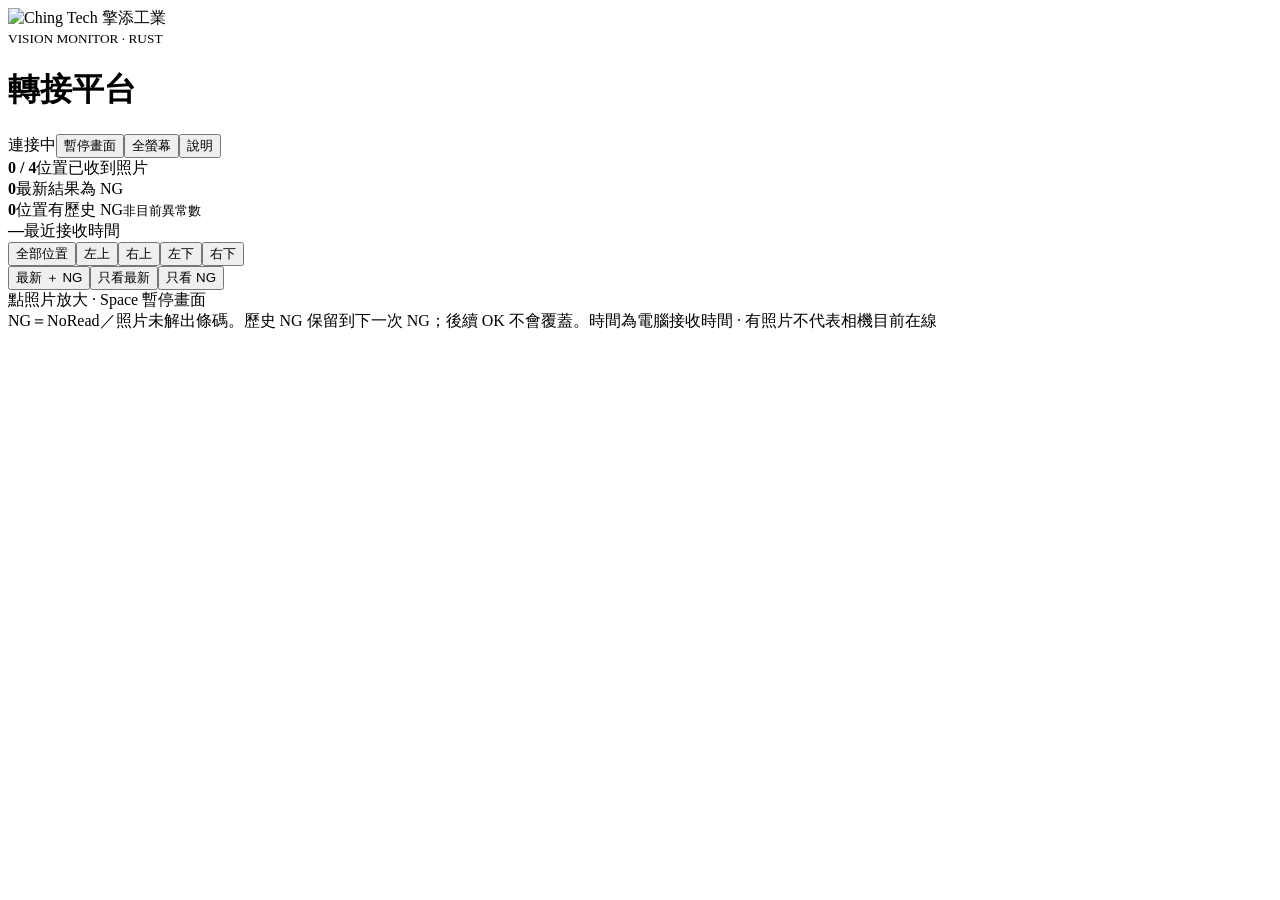
==== assets/index.html @ c7ba319d "Initial commit: Rust four-camera barcode monitor v2.1.1" ====
<!doctype html><html lang="zh-Hant"><head><meta charset="utf-8"><meta name="viewport" content="width=device-width,initial-scale=1"><title>轉接平台｜影像監控</title><link rel="stylesheet" href="/app.css"></head><body>
<main class="shell"><header><div class="brand"><img class="logo" src="/logo.png" alt="Ching Tech 擎添工業"><div><small class="eyebrow">VISION MONITOR · RUST</small><h1>轉接平台</h1></div></div><div class="tools"><span id="service" role="status">連接中</span><button id="pause" class="primary" aria-pressed="false" title="空白鍵可暫停／繼續">暫停畫面</button><button id="fullscreen" class="secondary">全螢幕</button><button id="help">說明</button></div></header>
<section class="overview" aria-label="監控摘要"><div class="metric"><strong id="received">0 / 4</strong><span>位置已收到照片</span></div><div class="metric alert"><strong id="currentNg">0</strong><span>最新結果為 NG</span></div><div class="metric"><strong id="ngs">0</strong><span>位置有歷史 NG</span><small>非目前異常數</small></div><div class="metric clock"><strong id="lastReceived">—</strong><span>最近接收時間</span></div></section>
<nav class="toolbar" aria-label="畫面選項"><div class="segments" id="positions" aria-label="監控位置"><button data-slot="all" aria-pressed="true">全部位置</button><button data-slot="0" aria-pressed="false">左上</button><button data-slot="1" aria-pressed="false">右上</button><button data-slot="2" aria-pressed="false">左下</button><button data-slot="3" aria-pressed="false">右下</button></div><div class="segments" id="views" aria-label="照片類型"><button data-view="both" aria-pressed="true">最新 ＋ NG</button><button data-view="latest" aria-pressed="false">只看最新</button><button data-view="ng" aria-pressed="false">只看 NG</button></div><span class="hint">點照片放大 · Space 暫停畫面</span></nav>
<div class="notice" id="frozen" hidden><span><strong>畫面已暫停</strong> · 背景仍接收及保存照片，繼續後顯示最新結果。</span><button id="resume">繼續更新</button></div><div class="notice error" id="error" role="alert" hidden><span>接收服務暫時無回應，正在重新連線。以下保留最後一次畫面。</span><button id="retry">立即重試</button></div>
<section class="grid" id="grid" aria-label="四個位置的讀碼照片"></section><footer><span>NG＝NoRead／照片未解出條碼。歷史 NG 保留到下一次 NG；後續 OK 不會覆蓋。</span><span>時間為電腦接收時間 · 有照片不代表相機目前在線</span></footer></main>
<dialog id="viewer" aria-labelledby="viewerTitle"><div class="dialogbar"><div><h2 id="viewerTitle"></h2><p id="viewerMeta"></p></div><div class="dialogtools"><button id="zoom" aria-pressed="false">放大 160%</button><button id="rotate">旋轉 90°</button><button id="close">關閉 ✕</button></div></div><div class="zoomstage" id="zoomstage"><img id="large" alt="讀碼照片放大檢視"></div><div class="dialogfoot"><span id="viewerCode"></span><span>此照片固定顯示，方便檢查 · Esc 關閉</span></div></dialog>
<dialog id="helpDialog" aria-labelledby="helpTitle"><div class="dialogbar"><h2 id="helpTitle">使用說明與儲存位置</h2><button id="closeHelp">關閉 ✕</button></div><div class="helpbody"><h3>最新照片與歷史 NG</h3><p>「最新讀碼」每次收到照片就更新。XML 尚未傳到時顯示「等待判定」，無法辨識結果時顯示「待確認」。「最近 NG」僅在收到新的 NG 時更新。</p><h3>暫停與關閉</h3><p>暫停畫面不影響背景接收。關閉整個監控應用程式視窗，才會停止照片接收。</p><h3>照片儲存位置</h3><p class="path" id="dataPath">讀取中…</p><p>photos：一般照片；ng_photos：NG 照片，各自依設備 IP 分資料夾。每個 IP 兩者合計保留最新 <strong id="limit">1,000</strong> 張，超過自動刪除最舊照片及其 XML。data 保存最新及 NG 快取。</p><h3>關於接收狀態</h3><p>「接收服務正常」表示程式正在回應，不代表四台相機都在線。多久沒有新照片，取決於設備是否有觸發讀碼。</p></div></dialog><div id="toast" role="status" hidden></div><script src="/app.js"></script></body></html>
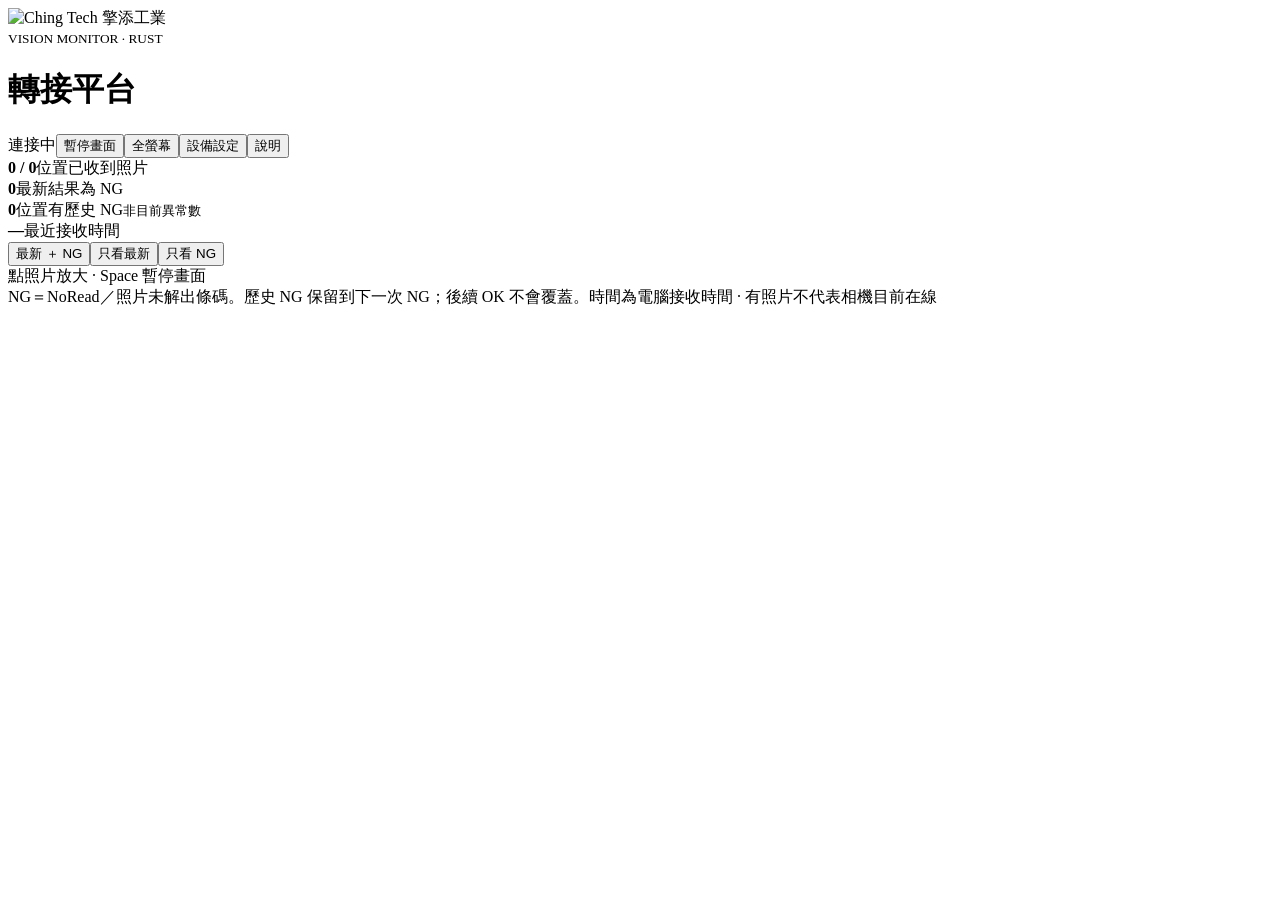
==== commit 5e3f23bb: "feat: manage up to ten cameras with per-device FTP ports and config backups" ====
--- a/assets/index.html
+++ b/assets/index.html
@@ -1,8 +1,20 @@
 <!doctype html><html lang="zh-Hant"><head><meta charset="utf-8"><meta name="viewport" content="width=device-width,initial-scale=1"><title>轉接平台｜影像監控</title><link rel="stylesheet" href="/app.css"></head><body>
-<main class="shell"><header><div class="brand"><img class="logo" src="/logo.png" alt="Ching Tech 擎添工業"><div><small class="eyebrow">VISION MONITOR · RUST</small><h1>轉接平台</h1></div></div><div class="tools"><span id="service" role="status">連接中</span><button id="pause" class="primary" aria-pressed="false" title="空白鍵可暫停／繼續">暫停畫面</button><button id="fullscreen" class="secondary">全螢幕</button><button id="help">說明</button></div></header>
-<section class="overview" aria-label="監控摘要"><div class="metric"><strong id="received">0 / 4</strong><span>位置已收到照片</span></div><div class="metric alert"><strong id="currentNg">0</strong><span>最新結果為 NG</span></div><div class="metric"><strong id="ngs">0</strong><span>位置有歷史 NG</span><small>非目前異常數</small></div><div class="metric clock"><strong id="lastReceived">—</strong><span>最近接收時間</span></div></section>
-<nav class="toolbar" aria-label="畫面選項"><div class="segments" id="positions" aria-label="監控位置"><button data-slot="all" aria-pressed="true">全部位置</button><button data-slot="0" aria-pressed="false">左上</button><button data-slot="1" aria-pressed="false">右上</button><button data-slot="2" aria-pressed="false">左下</button><button data-slot="3" aria-pressed="false">右下</button></div><div class="segments" id="views" aria-label="照片類型"><button data-view="both" aria-pressed="true">最新 ＋ NG</button><button data-view="latest" aria-pressed="false">只看最新</button><button data-view="ng" aria-pressed="false">只看 NG</button></div><span class="hint">點照片放大 · Space 暫停畫面</span></nav>
+<main class="shell"><header><div class="brand"><img class="logo" src="/logo.png" alt="Ching Tech 擎添工業"><div><small class="eyebrow">VISION MONITOR · RUST</small><h1>轉接平台</h1></div></div><div class="tools"><span id="service" role="status">連接中</span><button id="pause" class="primary" aria-pressed="false" title="空白鍵可暫停／繼續">暫停畫面</button><button id="fullscreen" class="secondary">全螢幕</button><button id="settings">設備設定</button><button id="help">說明</button></div></header>
+<section class="overview" aria-label="監控摘要"><div class="metric"><strong id="received">0 / 0</strong><span>位置已收到照片</span></div><div class="metric alert"><strong id="currentNg">0</strong><span>最新結果為 NG</span></div><div class="metric"><strong id="ngs">0</strong><span>位置有歷史 NG</span><small>非目前異常數</small></div><div class="metric clock"><strong id="lastReceived">—</strong><span>最近接收時間</span></div></section>
+<nav class="toolbar" aria-label="畫面選項"><div class="segments" id="positions" aria-label="設備篩選"></div><div class="segments" id="views" aria-label="照片類型"><button data-view="both" aria-pressed="true">最新 ＋ NG</button><button data-view="latest" aria-pressed="false">只看最新</button><button data-view="ng" aria-pressed="false">只看 NG</button></div><span class="hint">點照片放大 · Space 暫停畫面</span></nav>
 <div class="notice" id="frozen" hidden><span><strong>畫面已暫停</strong> · 背景仍接收及保存照片，繼續後顯示最新結果。</span><button id="resume">繼續更新</button></div><div class="notice error" id="error" role="alert" hidden><span>接收服務暫時無回應，正在重新連線。以下保留最後一次畫面。</span><button id="retry">立即重試</button></div>
-<section class="grid" id="grid" aria-label="四個位置的讀碼照片"></section><footer><span>NG＝NoRead／照片未解出條碼。歷史 NG 保留到下一次 NG；後續 OK 不會覆蓋。</span><span>時間為電腦接收時間 · 有照片不代表相機目前在線</span></footer></main>
+<div class="notice" id="pendingSettings" hidden><span><strong>設定已儲存，尚未套用</strong> · 請關閉並重新開啟程式，現在仍依舊設定接收。</span></div><div class="empty-devices" id="emptyDevices" hidden>所有設備皆已停用。請在「設備設定」啟用設備，儲存後重開程式。</div><section class="grid" id="grid" aria-label="設備讀碼照片"></section><footer><span>NG＝NoRead／照片未解出條碼。歷史 NG 保留到下一次 NG；後續 OK 不會覆蓋。</span><span>時間為電腦接收時間 · 有照片不代表相機目前在線</span></footer></main>
 <dialog id="viewer" aria-labelledby="viewerTitle"><div class="dialogbar"><div><h2 id="viewerTitle"></h2><p id="viewerMeta"></p></div><div class="dialogtools"><button id="zoom" aria-pressed="false">放大 160%</button><button id="rotate">旋轉 90°</button><button id="close">關閉 ✕</button></div></div><div class="zoomstage" id="zoomstage"><img id="large" alt="讀碼照片放大檢視"></div><div class="dialogfoot"><span id="viewerCode"></span><span>此照片固定顯示，方便檢查 · Esc 關閉</span></div></dialog>
-<dialog id="helpDialog" aria-labelledby="helpTitle"><div class="dialogbar"><h2 id="helpTitle">使用說明與儲存位置</h2><button id="closeHelp">關閉 ✕</button></div><div class="helpbody"><h3>最新照片與歷史 NG</h3><p>「最新讀碼」每次收到照片就更新。XML 尚未傳到時顯示「等待判定」，無法辨識結果時顯示「待確認」。「最近 NG」僅在收到新的 NG 時更新。</p><h3>暫停與關閉</h3><p>暫停畫面不影響背景接收。關閉整個監控應用程式視窗，才會停止照片接收。</p><h3>照片儲存位置</h3><p class="path" id="dataPath">讀取中…</p><p>photos：一般照片；ng_photos：NG 照片，各自依設備 IP 分資料夾。每個 IP 兩者合計保留最新 <strong id="limit">1,000</strong> 張，超過自動刪除最舊照片及其 XML。data 保存最新及 NG 快取。</p><h3>關於接收狀態</h3><p>「接收服務正常」表示程式正在回應，不代表四台相機都在線。多久沒有新照片，取決於設備是否有觸發讀碼。</p></div></dialog><div id="toast" role="status" hidden></div><script src="/app.js"></script></body></html>
+<dialog id="helpDialog" aria-labelledby="helpTitle"><div class="dialogbar"><h2 id="helpTitle">使用說明與儲存位置</h2><button id="closeHelp">關閉 ✕</button></div><div class="helpbody"><h3>最新照片與歷史 NG</h3><p>「最新讀碼」每次收到照片就更新。XML 尚未傳到時顯示「等待判定」，無法辨識結果時顯示「待確認」。「最近 NG」僅在收到新的 NG 時更新。</p><h3>暫停與關閉</h3><p>暫停畫面不影響背景接收。關閉整個監控應用程式視窗，才會停止照片接收。</p><h3>照片儲存位置</h3><p class="path" id="dataPath">讀取中…</p><p>photos：一般照片；ng_photos：NG 照片，各自依設備固定識別碼分資料夾（舊設備沿用原 IP 資料夾），更改 IP 不會拆開歷史資料。每個 IP 兩者合計保留最新 <strong id="limit">1,000</strong> 張，超過自動刪除最舊照片及其 XML。data 保存最新及 NG 快取。</p><h3>關於接收狀態</h3><p>「接收服務正常」表示程式正在回應，不代表各台相機都在線。多久沒有新照片，取決於設備是否有觸發讀碼。</p></div></dialog>
+<dialog id="settingsDialog" aria-labelledby="settingsTitle">
+<form id="settingsForm"><div class="dialogbar"><div><h2 id="settingsTitle">設備與接收設定</h2><p>管理 1～10 台設備 · 儲存後需關閉並重新開啟程式</p></div><button type="button" id="closeSettings">關閉 ✕</button></div>
+<div class="settingsbody"><p class="settingsintro">設備可以共用 FTP 埠，由來源 IP 區分。修改此處不會變更設備本身的網路設定；請同步設定 SOPAS 的 FTP 目的地與電腦防火牆。</p>
+<div class="settingsglobals"><label>預設 FTP 接收埠<input id="cfgFtp" type="number" min="1" max="65535" required></label><label>本機網頁埠<input id="cfgWeb" type="number" min="1" max="65535" required></label><label>每台保留照片數<input id="cfgMax" type="number" min="1" max="100000" required></label><label>多久未接收時提醒（秒）<input id="cfgStale" type="number" min="0" max="604800" required><small>0＝關閉提醒；不等於斷線判斷</small></label><label>FTP 綁定位址<input id="cfgHost" required placeholder="0.0.0.0"><small>0.0.0.0＝所有網路介面</small></label></div>
+<div class="settingssection"><div><h3>設備清單 <span id="deviceCount"></span></h3><p>勾選啟用才會接收並顯示；上下移動可調整畫面順序。</p></div><button type="button" id="addDevice">＋ 新增設備</button></div>
+<div class="device-table"><div class="device-row device-heading"><span>啟用</span><span>設備名稱</span><span>來源 IPv4</span><span>FTP 接收埠</span><span>排序／刪除</span></div><div id="deviceRows"></div></div>
+<p class="settingshint">FTP 埠留空時使用預設值。資料夾使用固定識別碼，更改名稱或 IP 不會變更資料位置。刪除設備只移除設定，不會刪除照片；需要暫時停用請取消勾選。</p>
+<div class="settingssection"><div><h3>設定備份</h3><p>匯出目前表單（含尚未儲存內容）。匯入後檢查並按儲存才會生效。</p></div><div class="backup-tools"><button type="button" id="exportConfig">匯出 JSON</button><button type="button" id="importConfig">匯入 JSON</button><input id="importFile" type="file" accept=".json,application/json" hidden></div></div>
+<p class="path" id="settingsPath"></p><p class="settingshint">照片與 NG 合計套用每台保留上限；調低上限後，重開時會清除超額的舊照片。備份 JSON 不含照片。</p>
+<p id="settingsMessage" role="status" hidden></p><button type="button" id="discardSettings" hidden>捨棄未儲存修改並關閉</button>
+</div><div class="settingsfoot"><span>儲存不會中斷目前接收；重新開啟後套用。</span><button type="submit" id="saveSettings" class="primary">儲存設定</button></div></form></dialog>
+<div id="toast" role="status" hidden></div><script src="/app.js"></script><script src="/settings.js"></script></body></html>
